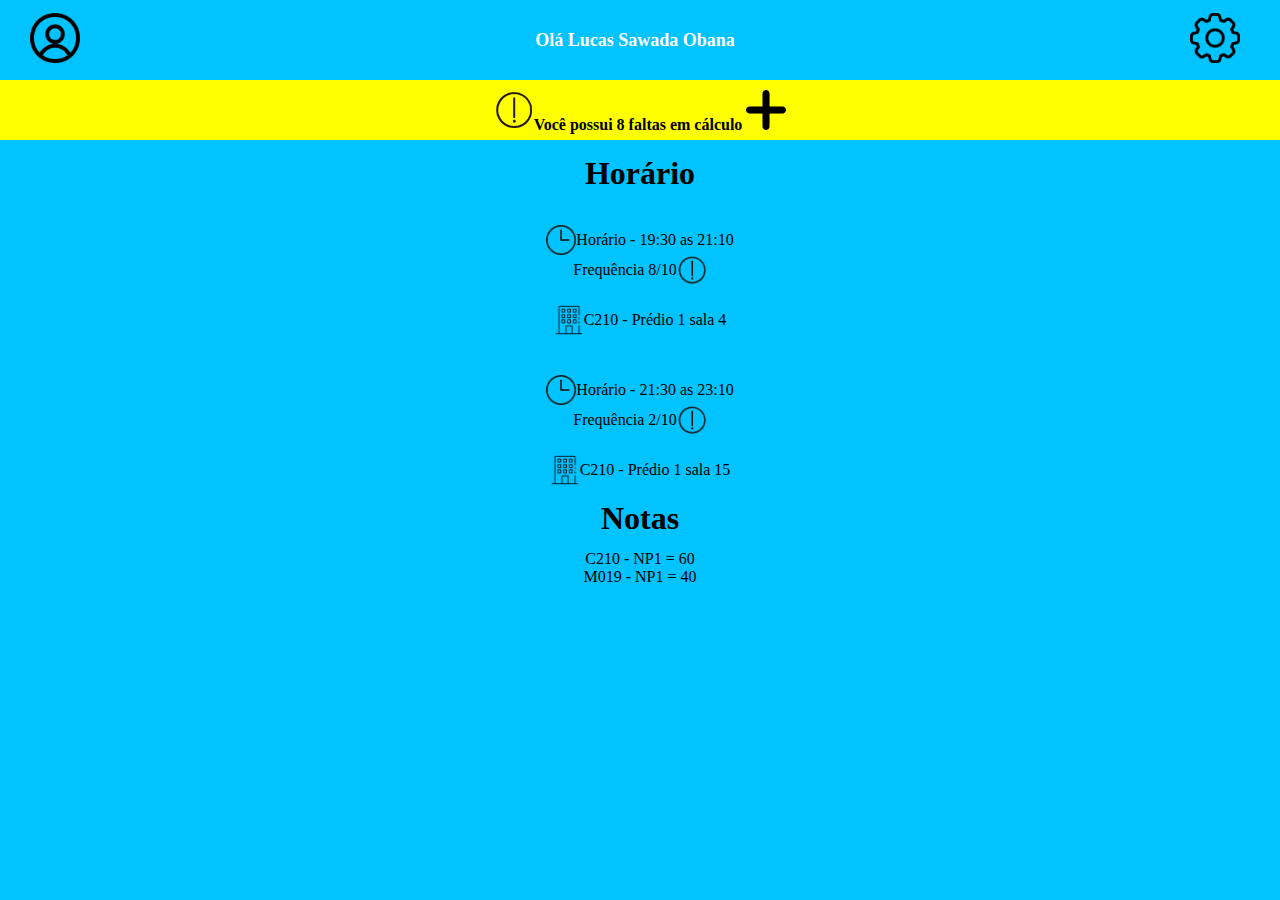
==== index.html @ 161779cf "Aula S205" ====
<!DOCTYPE html>
<html lang="pt-br">
<head>
    <meta charset="UTF-8">
    <meta name="viewport" content="width=device-width, initial-scale=1.0">
    <title>Inatel</title>
    <link rel="stylesheet" href="style.css">
</head>
<body>
    <header>
        <div id="perfil"><img src="images/perfil.png" alt="perfil"></div>
        <div id="name">Olá Lucas Sawada Obana</div>
        <div id="config"><img src="images/config.png" alt="config"></div>
    </header>

    <div id="importante">
        <p id="notificacao"><img src="images/important.png" alt="importante">Você possui 8 faltas em cálculo <img id="plus" src="images/plus.png" alt="plus"></p>
    </div>

    <h1 class="identificacao">Horário</h1>

    <div class="horario">
        <div id="clock"><img src="images/clock.png" alt="clock">Horário - 19:30 as 21:10</div>
        <div id="frequencia">Frequência 8/10 <img src="images/important.png" alt="important"></div>
    </div>

    <div class="predio">
        <div id="build"><img src="images/build.png" alt="build">C210 - Prédio 1 sala 4</div>
    </div>

    <div class="horario">
        <div id="clock"><img src="images/clock.png" alt="clock">Horário - 21:30 as 23:10</div>
        <div id="frequencia">Frequência 2/10 <img src="images/important.png" alt="important"></div>
    </div>

    <div class="predio">
        <div id="build"><img src="images/build.png" alt="build">C210 - Prédio 1 sala 15</div>
    </div>

    <h1 class="identificacao">Notas</h1>

    <div class="notas">
        <p>C210 - NP1 = 60</p>
        <p>M019 - NP1 = 40</p>
    </div>


    
</body>
</html>
---- style.css ----
* {
    margin: 0;
    padding: 0;
    box-sizing: border-box;
}

header{
    display: flex;
    justify-content: space-between;
    align-items: center;
    height: 80px;
    background-color: #00c3ff;
    padding: 0 20px;
}

body{
    background-color: #00c3ff;
}

#perfil{
    padding-left: 10px;
}

#perfil img{
    width: 50px;
    height: 50px;
}

#name{
    color: white;
    font-weight: bold;
    font-size: large;
}

#config{
    padding-right: 20px;
}

#config img{
    width: 50px;
    height: 50px;
}

#importante{
    align-items: center;
    background-color: yellow;
    height: 60px;
}

#notificacao{
    align-items: center;
    text-align: center;
    padding: 10px;
    font-weight: bold;
}

#notificacao img{
    width: 40px;
    height: 40px;
}

#plus{
    align-items: end;
    width: 40px;
    height: 40px;
}

.identificacao{
    align-items: center;
    height: 45px;
    text-align: center;
    padding-top: 15px;
}

.horario, .predio, .notas{
    align-items: center;
    text-align: center;
    box-shadow: none;
    padding-top: 20px;
}

#clock{
    align-items: center;
    display: flex;
    justify-content: center;
    padding-top: 20px;

}

#clock img{
    width: 30px;
    height: 30px;
}

#frequencia{
    align-items: center;
    display: flex;
    justify-content: center;
}

#frequencia img{
    width: 30px;
    height: 30px;
}

#build{
    align-items: center;
    display: flex;
    justify-content: center;
}

#build img{
    width: 30px;
    height: 30px;
}
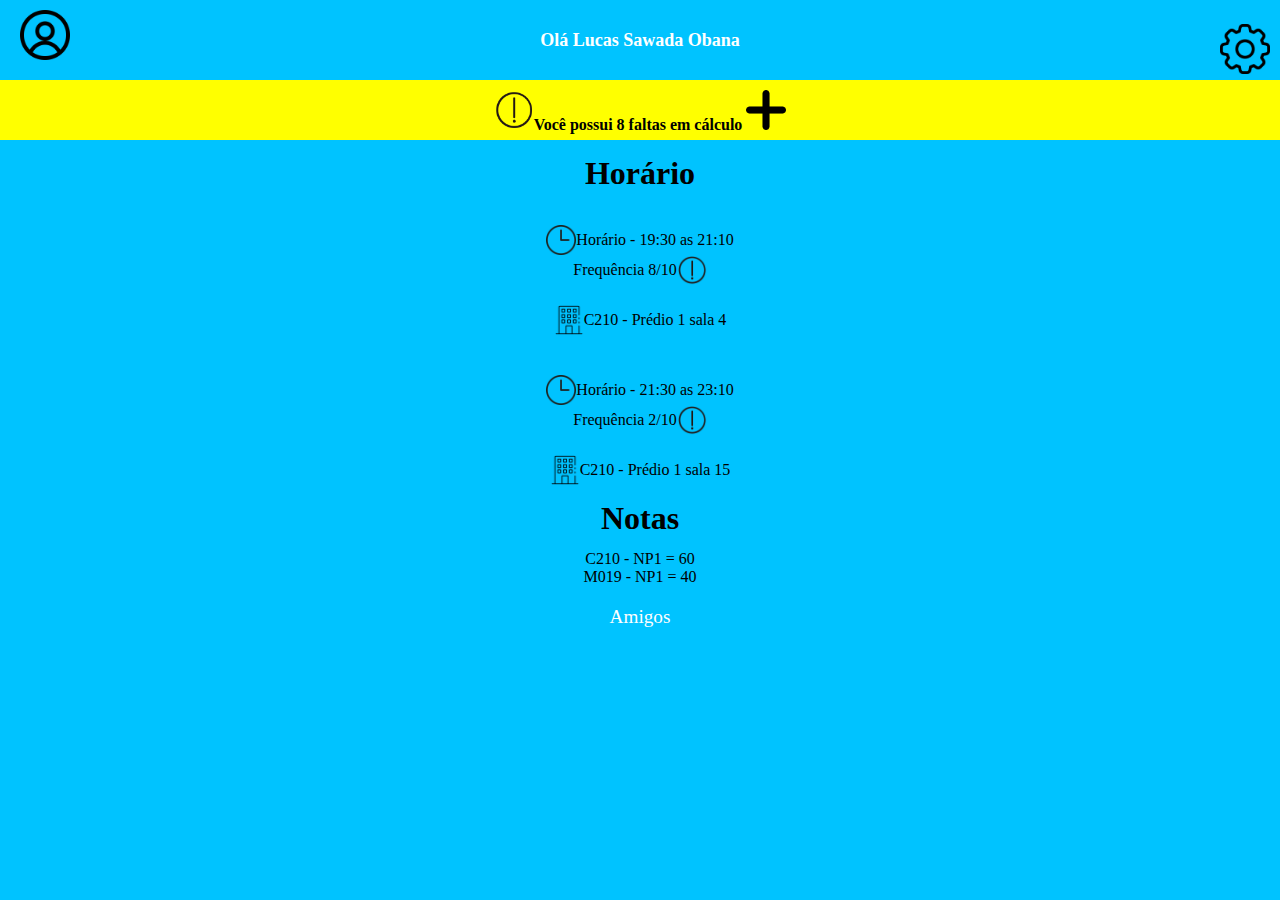
==== commit 634cffe7: "Aplicando JS no projeto" ====
--- a/index.html
+++ b/index.html
@@ -1,20 +1,30 @@
 <!DOCTYPE html>
 <html lang="pt-br">
+
 <head>
     <meta charset="UTF-8">
     <meta name="viewport" content="width=device-width, initial-scale=1.0">
     <title>Inatel</title>
     <link rel="stylesheet" href="style.css">
+
 </head>
+
 <body>
-    <header>
-        <div id="perfil"><img src="images/perfil.png" alt="perfil"></div>
+    <div id="main-header">
+        <div id="perfil">
+            <img src="images/perfil.png" alt="perfil">
+        </div>
         <div id="name">Olá Lucas Sawada Obana</div>
-        <div id="config"><img src="images/config.png" alt="config"></div>
-    </header>
+        <button id="config">
+            <img src="images/config.png" alt="config">
+        </button>
+        
+    </div>
+    
 
     <div id="importante">
-        <p id="notificacao"><img src="images/important.png" alt="importante">Você possui 8 faltas em cálculo <img id="plus" src="images/plus.png" alt="plus"></p>
+        <p id="notificacao"><img src="images/important.png" alt="importante">Você possui 8 faltas em cálculo <img
+                id="plus" src="images/plus.png" alt="plus"></p>
     </div>
 
     <h1 class="identificacao">Horário</h1>
@@ -44,7 +54,10 @@
         <p>M019 - NP1 = 40</p>
     </div>
 
+    <a href="tela2.html" class="friends">Amigos</a>
 
-    
+
+    <script src="telas/app.js"></script>
 </body>
+
 </html>--- a/style.css
+++ b/style.css
@@ -16,9 +16,21 @@
 body{
     background-color: #00c3ff;
 }
+#main-header{
+    display: flex;;
+    align-items: center;
+    height: 80px;
+    justify-content: center;
+
+}
 
 #perfil{
+    display: flex;
     padding-left: 10px;
+    position: fixed;
+    top: 10px;
+    left: 10px;
+    z-index: 1000;
 }
 
 #perfil img{
@@ -30,10 +42,23 @@
     color: white;
     font-weight: bold;
     font-size: large;
+    justify-content: center;
+    display: flex;
+}
+button#config{
+    position: fixed;
+    right: 10px;
+    border: none;
+    background: none;
+    cursor: pointer;
+    padding: 0;
+    z-index: 1000; 
 }
 
 #config{
     padding-right: 20px;
+    background-color: #00c3ff;
+    align-items: center;
 }
 
 #config img{
@@ -112,4 +137,86 @@
 #build img{
     width: 30px;
     height: 30px;
-}+}
+
+.friends{
+    text-decoration: none;
+    display: flex;
+    justify-content: center;
+    margin: 20px 0;
+    color: #fefefe;
+    font-size: larger;
+}
+.friends:hover{
+    text-transform: uppercase;
+    color: red;
+}
+
+body.light-theme {
+    background-color: #00c3ff;
+    color: black;
+}
+
+body.dark-theme {
+    background-color: #2c4e58;
+    color: black;
+}
+
+header.light-theme {
+    background-color: #00c3ff;
+    color: black;
+}
+
+header.dark-theme {
+    background-color: #2c4e58;
+    color: white;
+}
+#importante.light-theme {
+    background-color: yellow;
+    color: black;
+}
+
+#importante.dark-theme {
+    background-color: rgb(150, 150, 76);
+    color: white;
+}
+/* Modal Styles */
+.modal {
+    display: none;
+    position: fixed;
+    z-index: 1;
+    left: 0;
+    top: 0;
+    width: 100%;
+    height: 100%;
+    overflow: auto;
+    background-color: rgba(0, 0, 0, 0.4);
+    padding-top: 60px;
+}
+
+.modal-content {
+    background-color: #fefefe;
+    margin: 5% auto;
+    padding: 20px;
+    border: 1px solid #888;
+    width: 80%;
+    max-width: 500px;
+}
+
+.close {
+    color: #aaa;
+    float: right;
+    font-size: 28px;
+    font-weight: bold;
+}
+
+.close:hover,
+.close:focus {
+    color: black;
+    text-decoration: none;
+    cursor: pointer;
+}
+
+button {
+    margin-top: 20px;
+}
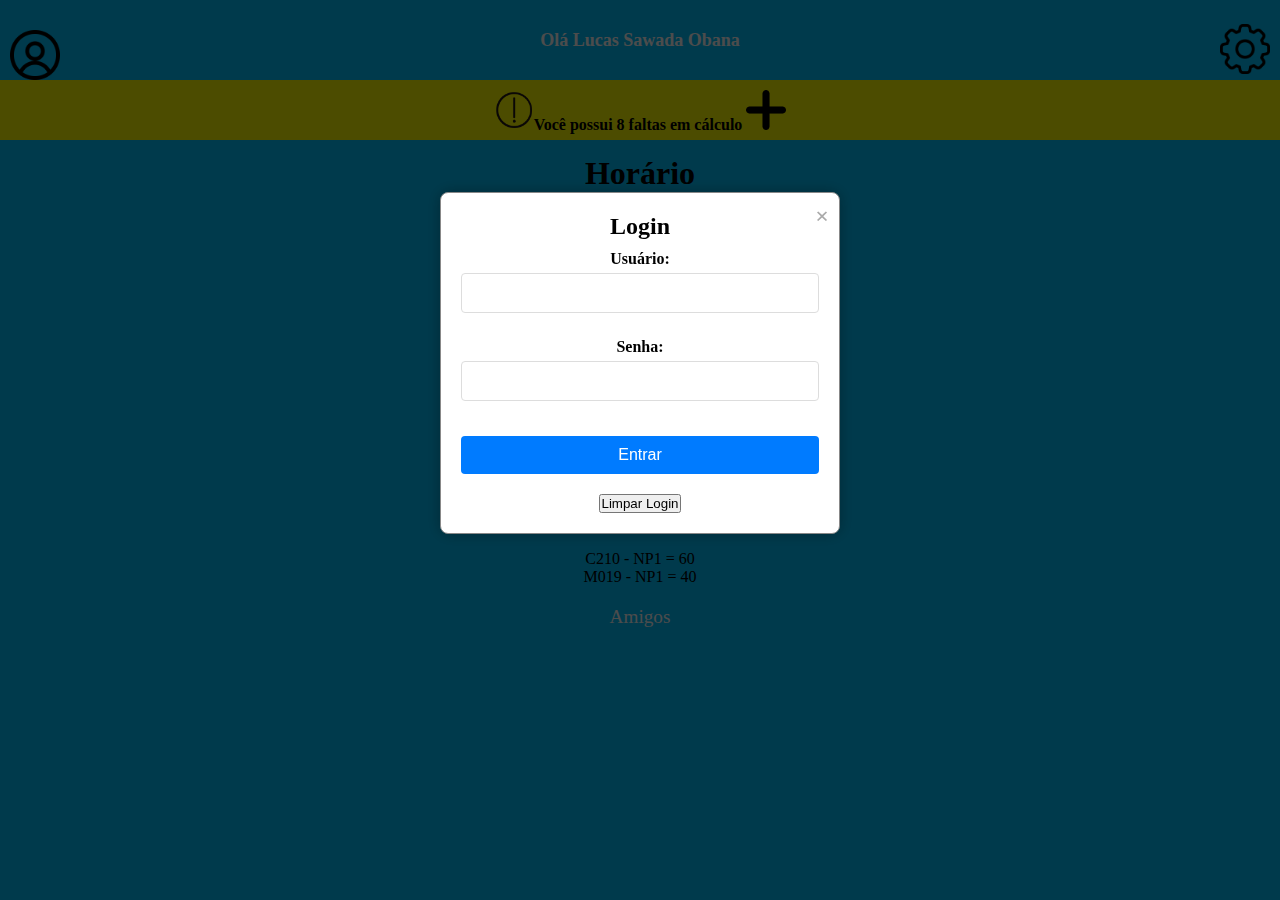
==== commit 73cb9074: "pop up de login" ====
--- a/index.html
+++ b/index.html
@@ -11,9 +11,9 @@
 
 <body>
     <div id="main-header">
-        <div id="perfil">
+        <button id="perfil">
             <img src="images/perfil.png" alt="perfil">
-        </div>
+        </button>
         <div id="name">Olá Lucas Sawada Obana</div>
         <button id="config">
             <img src="images/config.png" alt="config">
@@ -56,6 +56,23 @@
 
     <a href="tela2.html" class="friends">Amigos</a>
 
+    <div id="login-popup" class="popup">
+        <div class="popup-content">
+            <span class="close-btn">&times;</span>
+            <h2>Login</h2>
+            <form id="login-form">
+                <label for="username">Usuário:</label>
+                <input type="text" id="username" name="username" required>
+                <label for="password">Senha:</label>
+                <input type="password" id="password" name="password" required>
+                <button type="submit">Entrar</button>
+            </form>
+            <button id="clear-login">Limpar Login</button>
+        </div>
+    </div>
+    
+    
+
 
     <script src="telas/app.js"></script>
 </body>
--- a/style.css
+++ b/style.css
@@ -23,7 +23,15 @@
     justify-content: center;
 
 }
-
+button#perfil{
+    position: fixed;
+    right: 10px;
+    border: none;
+    background: none;
+    cursor: pointer;
+    padding: 0;
+    z-index: 1000; 
+}
 #perfil{
     display: flex;
     padding-left: 10px;
@@ -220,3 +228,132 @@
 button {
     margin-top: 20px;
 }
+
+
+/* Estilos para o popup de login */
+.popup {
+    display: none;
+    position: fixed;
+    z-index: 1;
+    left: 0;
+    top: 0;
+    width: 100%;
+    height: 100%;
+    overflow: auto;
+    background-color: rgba(0, 0, 0, 0.5);
+}
+
+.popup-content {
+    background-color: #fff;
+    margin: 15% auto;
+    padding: 20px;
+    border: 1px solid #888;
+    width: 300px;
+    text-align: center;
+}
+
+.close-btn {
+    color: #aaa;
+    float: right;
+    font-size: 28px;
+    font-weight: bold;
+}
+
+.close-btn:hover,
+.close-btn:focus {
+    color: black;
+    text-decoration: none;
+    cursor: pointer;
+}
+
+/* Estilização do fundo do popup */
+#login-popup {
+    display: none; /* Ocultar por padrão */
+    position: fixed; /* Fixo na tela */
+    top: 0;
+    left: 0;
+    width: 100%;
+    height: 100%;
+    background: rgba(0, 0, 0, 0.7); /* Fundo semi-transparente */
+    justify-content: center;
+    align-items: center;
+    z-index: 1000; /* Ficar acima de outros elementos */
+}
+
+/* Estilização do conteúdo do popup */
+.popup-content {
+    background: #fff;
+    padding: 20px;
+    border-radius: 8px;
+    width: 90%;
+    max-width: 400px;
+    box-shadow: 0 0 15px rgba(0, 0, 0, 0.3);
+    position: relative;
+    animation: fadeIn 0.3s ease-in-out;
+}
+
+/* Animação de entrada suave */
+@keyframes fadeIn {
+    from {
+        opacity: 0;
+        transform: translateY(-20px);
+    }
+    to {
+        opacity: 1;
+        transform: translateY(0);
+    }
+}
+
+/* Estilização do botão de fechar */
+.close-btn {
+    position: absolute;
+    top: 10px;
+    right: 10px;
+    font-size: 24px;
+    cursor: pointer;
+    color: #aaa;
+    transition: color 0.3s ease;
+}
+
+.close-btn:hover {
+    color: #000;
+}
+
+/* Estilização do formulário */
+#login-form {
+    display: flex;
+    flex-direction: column;
+}
+
+/* Estilização dos labels */
+#login-form label {
+    margin: 10px 0 5px;
+    font-weight: bold;
+}
+
+/* Estilização dos inputs */
+#login-form input[type="text"],
+#login-form input[type="password"] {
+    padding: 10px;
+    margin-bottom: 15px;
+    border: 1px solid #ddd;
+    border-radius: 4px;
+    font-size: 16px;
+}
+
+/* Estilização do botão de submit */
+#login-form button {
+    padding: 10px;
+    background: #007bff;
+    color: #fff;
+    border: none;
+    border-radius: 4px;
+    font-size: 16px;
+    cursor: pointer;
+    transition: background 0.3s ease;
+}
+
+#login-form button:hover {
+    background: #0056b3;
+}
+
